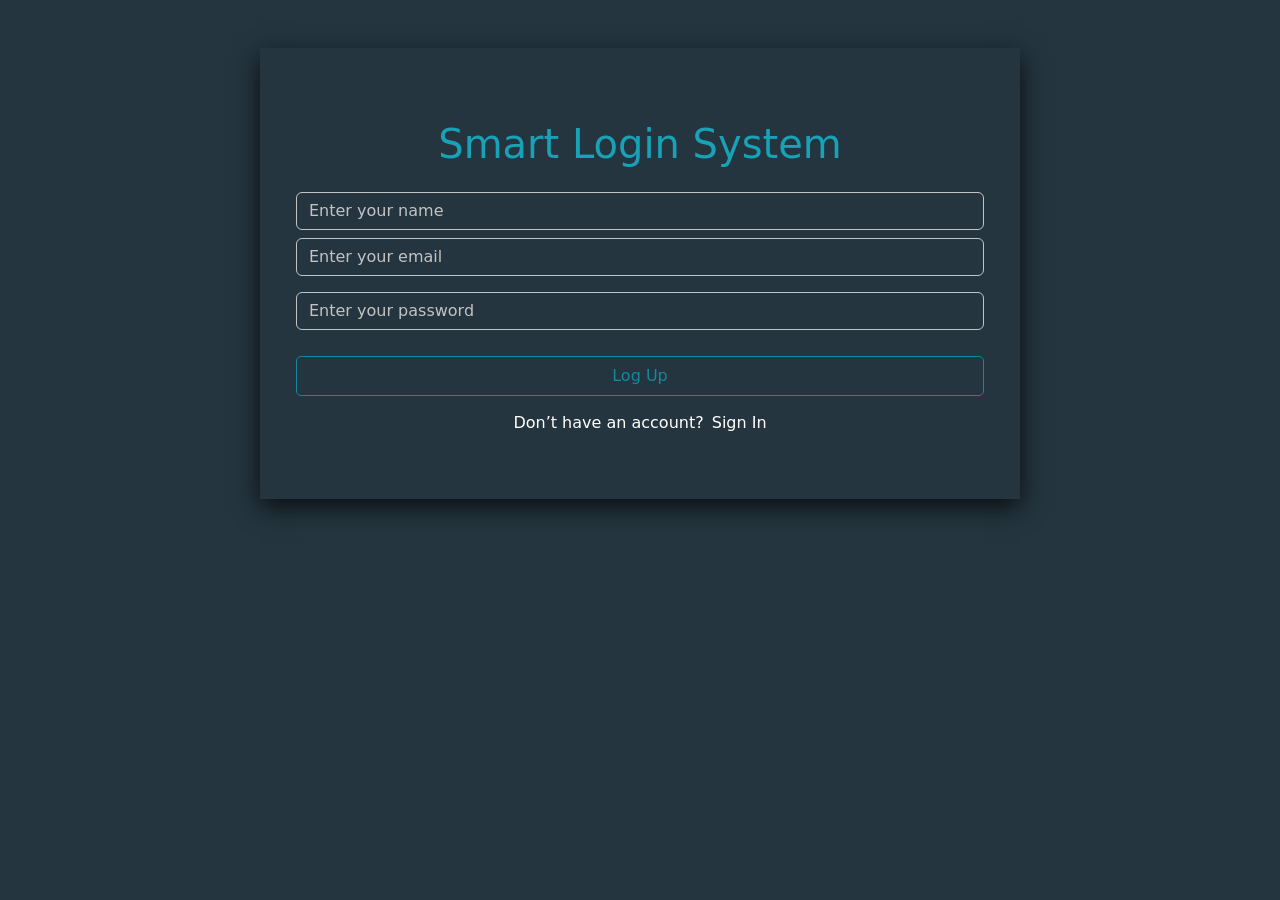
==== pages/sign-up.html @ bf750260 "Finish Styles" ====
<!DOCTYPE html>
<html lang="en">
<head>
    <meta charset="UTF-8">
    <meta name="viewport" content="width=device-width, initial-scale=1.0">
    <!-- Bootstrap -->
    <link href="https://cdn.jsdelivr.net/npm/bootstrap@5.3.8/dist/css/bootstrap.min.css" rel="stylesheet" integrity="sha384-sRIl4kxILFvY47J16cr9ZwB07vP4J8+LH7qKQnuqkuIAvNWLzeN8tE5YBujZqJLB" crossorigin="anonymous">
    <!-- CSS -->
    <link rel="stylesheet" href="../css/style.css">
    <title>Signup</title>
</head>
<body>
    

<div class="container mt-5">
<div class="row justify-content-center">
    <div class="col-md-8 form-shadow">
        <form class="py-5 px-4 text-center txt-color">
            <h1 class="my-4">Smart Login System</h1>
            <input class="form-control bg-main my-2" placeholder="Enter your name" type="text">
            <input class="form-control bg-main my-2" placeholder="Enter your email" type="text">
            <input class="form-control bg-main my-3" placeholder="Enter your password" type="text">
            <button class="submit-btn">Log Up</button>
            <p class="text-white mt-2 question">Don’t have an account? <a href="../index.html" class="Link">Sign In</a></p>
        </form>
    </div>
</div>
</div>




    <script src="https://cdn.jsdelivr.net/npm/bootstrap@5.3.8/dist/js/bootstrap.bundle.min.js" integrity="sha384-FKyoEForCGlyvwx9Hj09JcYn3nv7wiPVlz7YYwJrWVcXK/BmnVDxM+D2scQbITxI" crossorigin="anonymous"></script>
    <script src="../js/main.js"></script>
</body>
</html>
---- css/style.css ----
:root{
    --main-color:#24353F;
    --text-color:#17A2B8;
    --hover-color:#12899c;
}
a{
    text-decoration: none;
    color: inherit;
}
body{
    background-color: var(--main-color);
    color: white;
}

.form-shadow {
    box-shadow: 0 0.5rem 1.5rem rgba(0, 0, 0, 0.75);
}
.txt-color{
    color: var(--text-color);
}
.bg-main{
    background-color: var(--main-color);
    color: white;
}
.form-control::placeholder{
    color: #c3c3c3;
}
.form-control{
    border-color: #c3c3c3;
}
.form-control:focus {
    background-color: var(--main-color);
    color: white;
    border: 1px solid rgb(81, 188, 255);
    box-shadow: none;
    outline: 0;
}
.submit-btn{
    width: 100%;
    text-align: center;
    background-color: var(--main-color);
    color: var(--hover-color);
    border: 1px solid var(--hover-color);
    padding: 7px 0;
    border-radius: 5px;
    margin-top: 10px;
    margin-bottom: 7px;
    transition: .2s;
}
.submit-btn:hover{
    color: white;
    border-color: var(--text-color);
    background-color: var(--text-color);
    
}
.question{
    font-size: 16px;
    line-height: 24px;
    font-weight: 400;
}
.question .Link{
    text-decoration: none;
    color: white;
    margin-left: 3px;
}
.question .Link:hover{
    text-decoration: underline;

}
.Height{
    height: 80vh;
}

#welcomeTag{
    font-size: 40px;
    line-height: 48px;
    font-weight: 500;
    padding: 48px;
}
.logoutBtn{
    line-height: 24px;
    padding: 8px;
    font-weight: 400;
    font-size: 16px;
    border: 1px solid RGB(255, 193, 7);
    color: #c3c3c3;
    transition: .3s;
    border-radius: 5px;
    text-align: center;
}
.logoutBtn:hover{
    background-color:RGB(255, 193, 7) ;
    border-color: RGB(255, 193, 7);
    color: white;
}

.logo-web{
    font-size: 20px;
    line-height: 30px;
    padding: 5px 0;
    font-weight: 500;

}

.navbar-toggler{
    background-color: var(--hover-color);
}
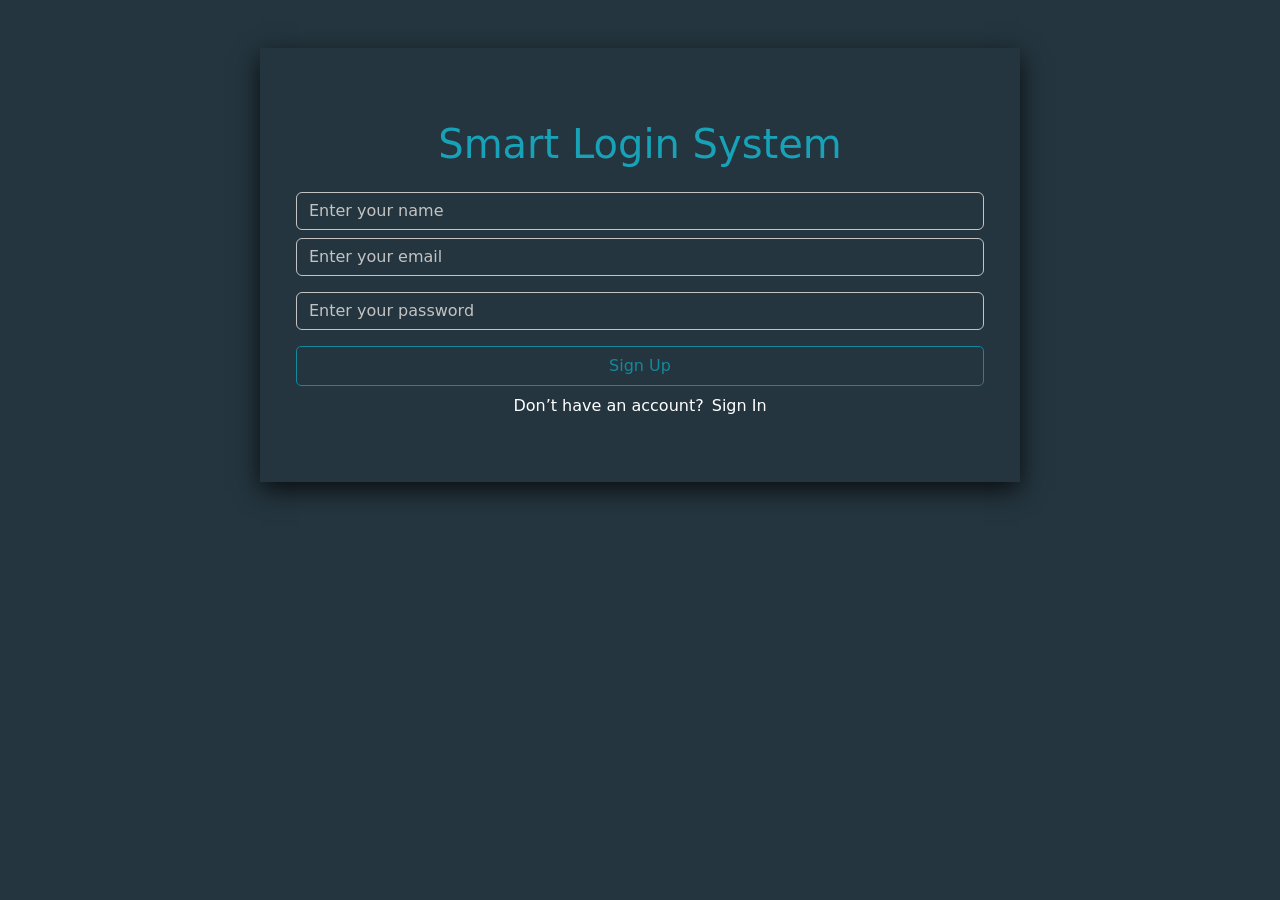
==== commit 81c23cb9: "Finish Project (الحمدلله)" ====
--- a/pages/sign-up.html
+++ b/pages/sign-up.html
@@ -17,10 +17,15 @@
     <div class="col-md-8 form-shadow">
         <form class="py-5 px-4 text-center txt-color">
             <h1 class="my-4">Smart Login System</h1>
-            <input class="form-control bg-main my-2" placeholder="Enter your name" type="text">
-            <input class="form-control bg-main my-2" placeholder="Enter your email" type="text">
-            <input class="form-control bg-main my-3" placeholder="Enter your password" type="text">
-            <button class="submit-btn">Log Up</button>
+            <input class="form-control bg-main my-2" placeholder="Enter your name" data-regex="^[A-Z][a-z0-9]{2,}(?:[ -'][a-zA-Z0-9]+)*$" type="text" id="inputName">
+            <p class="text-center text-danger d-none">Name must start with capital letter and at least 3 chars </p>
+            <input class="form-control bg-main my-2" data-regex="^[a-zA-Z0-9._%+-]+@[a-zA-Z0-9.-]+\.[a-zA-Z]{2,}$"  placeholder="Enter your email" type="text" id="inputEmail">
+            <p class="text-center text-danger d-none">Invalid Email</p>
+            <p class="text-center text-danger d-none emailAlert" >This email already exists</p>
+            <input class="form-control bg-main my-3" placeholder="Enter your password" type="password" id="inputPass">
+            <p class="text-center text-danger d-none signUpAlert">All inputs are required</p>
+            <a class="submit-btn d-block crs-pointer" id="signUpBtn" class="d-block">Sign Up</a>
+            
             <p class="text-white mt-2 question">Don’t have an account? <a href="../index.html" class="Link">Sign In</a></p>
         </form>
     </div>
@@ -31,6 +36,6 @@
 
 
     <script src="https://cdn.jsdelivr.net/npm/bootstrap@5.3.8/dist/js/bootstrap.bundle.min.js" integrity="sha384-FKyoEForCGlyvwx9Hj09JcYn3nv7wiPVlz7YYwJrWVcXK/BmnVDxM+D2scQbITxI" crossorigin="anonymous"></script>
-    <script src="../js/main.js"></script>
+    <script src="../js/sign-up.js"></script>
 </body>
 </html>
--- a/css/style.css
+++ b/css/style.css
@@ -17,6 +17,9 @@
 }
 .txt-color{
     color: var(--text-color);
+}
+.crs-pointer{
+    cursor: pointer;
 }
 .bg-main{
     background-color: var(--main-color);
@@ -105,3 +108,4 @@
 .navbar-toggler{
     background-color: var(--hover-color);
 }
+
